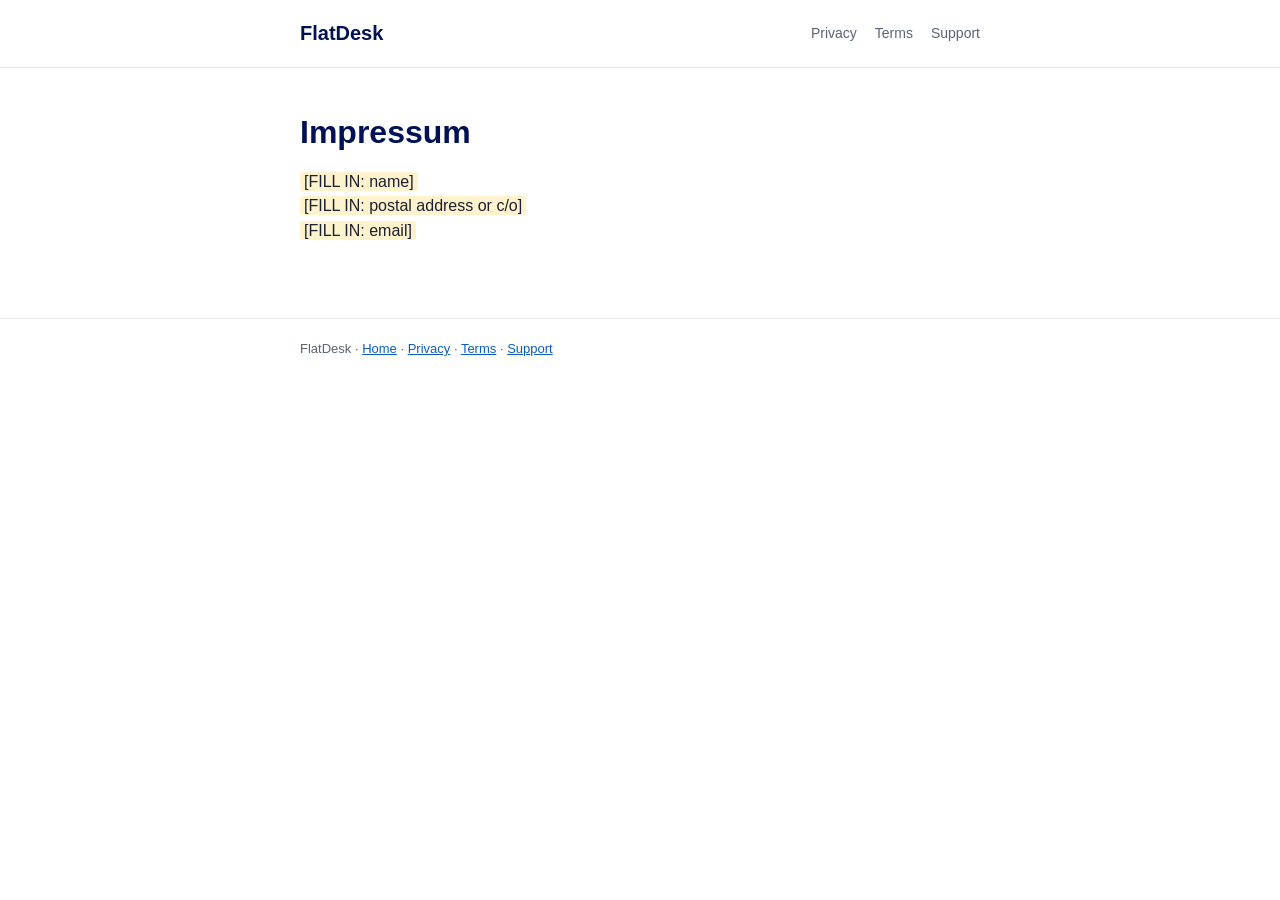
==== impressum.html @ 791a2e6d "FlatDesk public pages: privacy, terms, impressum, support" ====
<!doctype html><html lang="en"><head><meta charset="utf-8">
<meta name="viewport" content="width=device-width,initial-scale=1">
<title>Impressum — FlatDesk</title>
<link rel="stylesheet" href="style.css"></head><body>
<header class="site"><div class="wrap"><a class="brand" href="index.html">FlatDesk</a>
<nav><a href="privacy.html">Privacy</a><a href="terms.html">Terms</a><a href="support.html">Support</a></nav></div></header>
<main><div class="wrap">
<h1>Impressum</h1>
<p><span class="fill">[FILL IN: name]</span><br>
<span class="fill">[FILL IN: postal address or c/o]</span><br>
<span class="fill">[FILL IN: email]</span></p>
</div></main>
<footer><div class="wrap">FlatDesk · <a href="index.html">Home</a> · <a href="privacy.html">Privacy</a> · <a href="terms.html">Terms</a> · <a href="support.html">Support</a></div></footer>
</body></html>
---- style.css ----
:root{--navy:#001155;--blue:#0A5CC2;--bg:#fff;--text:#1a2033;--muted:#5a6478;--line:#e4e7ee}
*{box-sizing:border-box}
body{margin:0;font-family:-apple-system,"Segoe UI",Roboto,sans-serif;color:var(--text);background:var(--bg);line-height:1.55}
.wrap{max-width:720px;margin:0 auto;padding:0 20px}
header.site{border-bottom:1px solid var(--line);padding:18px 0}
header.site .wrap{display:flex;align-items:center;justify-content:space-between}
.brand{color:var(--navy);font-weight:700;font-size:20px;text-decoration:none}
nav a{color:var(--muted);text-decoration:none;margin-left:18px;font-size:14px}
nav a:hover{color:var(--blue)}
main{padding:40px 0 60px}
h1{color:var(--navy);font-size:32px;margin:0 0 12px}
h2{color:var(--navy);font-size:20px;margin:32px 0 10px}
p{margin:0 0 14px}
ul{margin:0 0 14px;padding-left:20px}
a{color:var(--blue)}
.lead{font-size:18px;color:var(--muted)}
.btn{display:inline-block;background:var(--blue);color:#fff;padding:12px 22px;border-radius:8px;text-decoration:none;font-weight:600}
.btn:hover{background:var(--navy)}
.fill{background:#fff3cd;padding:1px 4px;border-radius:3px}
footer{border-top:1px solid var(--line);padding:20px 0;color:var(--muted);font-size:13px}
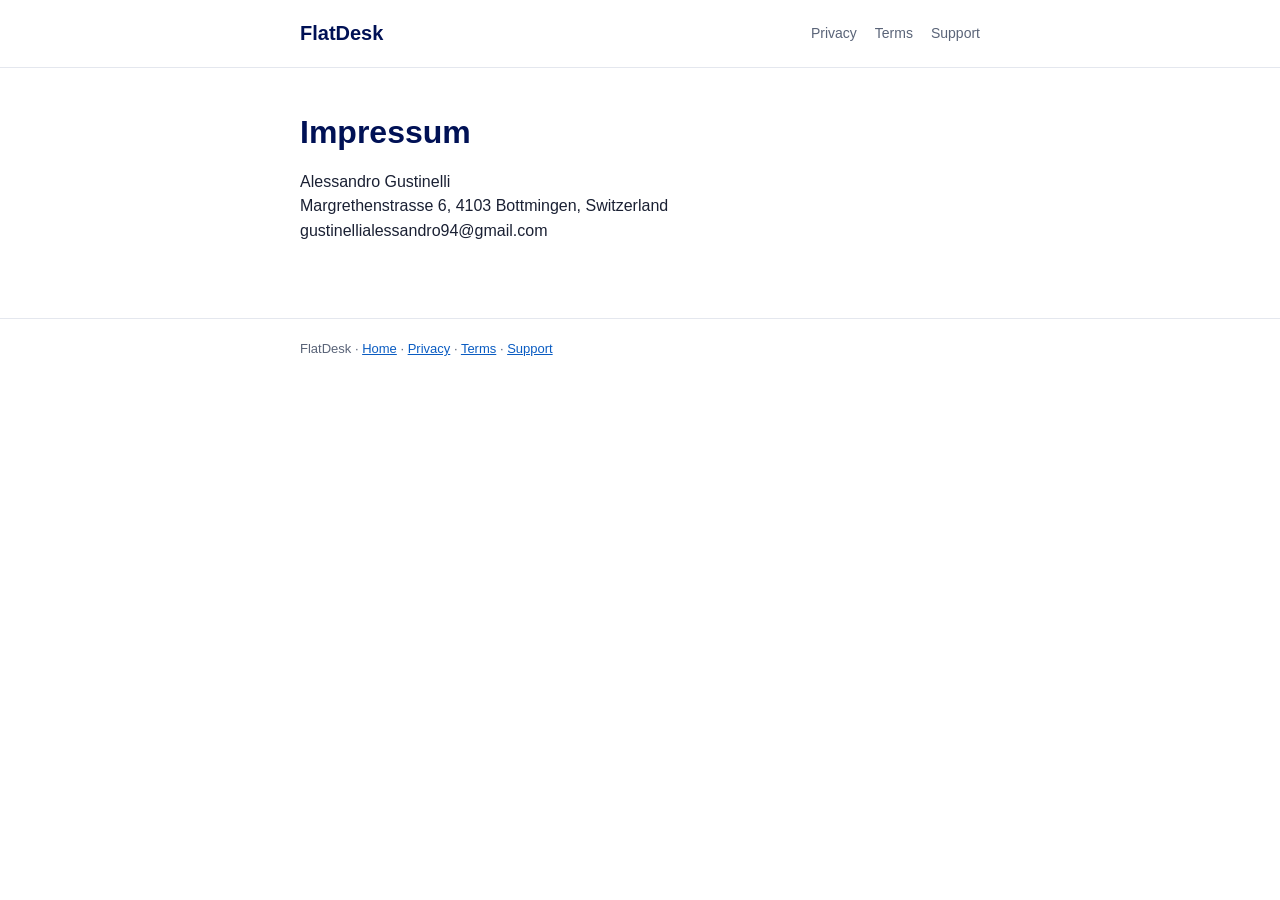
==== commit 4756d8c1: "Fill in contact email and Impressum details" ====
--- a/impressum.html
+++ b/impressum.html
@@ -6,9 +6,9 @@
 <nav><a href="privacy.html">Privacy</a><a href="terms.html">Terms</a><a href="support.html">Support</a></nav></div></header>
 <main><div class="wrap">
 <h1>Impressum</h1>
-<p><span class="fill">[FILL IN: name]</span><br>
-<span class="fill">[FILL IN: postal address or c/o]</span><br>
-<span class="fill">[FILL IN: email]</span></p>
+<p>Alessandro Gustinelli<br>
+Margrethenstrasse 6, 4103 Bottmingen, Switzerland<br>
+gustinellialessandro94@gmail.com</p>
 </div></main>
 <footer><div class="wrap">FlatDesk · <a href="index.html">Home</a> · <a href="privacy.html">Privacy</a> · <a href="terms.html">Terms</a> · <a href="support.html">Support</a></div></footer>
 </body></html>
